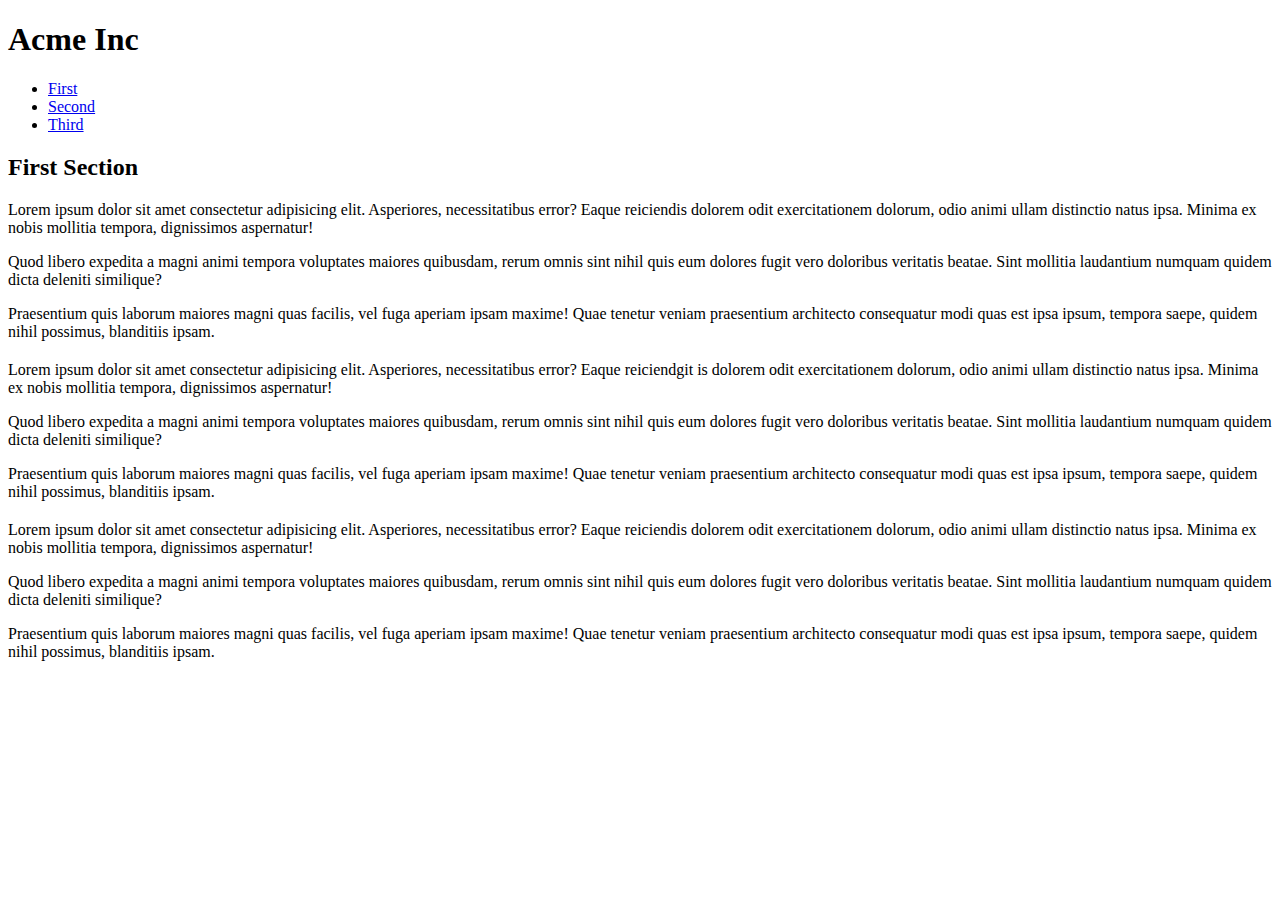
==== index.html @ 521ca311 "lesson Complete" ====
<!DOCTYPE html>
<html lang="en">

  <head>
    <meta charset="UTF-8" />
    <meta name="viewport" content="width=device-width, initial-scale=1.0" />
    <title>Main CSS Document</title>
    <!-- 
        OLD Syntax - Do not use!
    <style>
      p {
        color: green;
      }
    </style> 
    -->

    <link rel="stylesheet" href="css/main.css" />
  </head>

  <body>
    <header>
      <h1 class="brand">Acme Inc</h1>
      <nav>
        <ul>
          <li><a href="#firstSection">First</a></li>
          <li><a href="#secondSection">Second</a></li>
          <li><a href="#thirdSection">Third</a></li>
        </ul>
      </nav>
    </header>
    <main>
      <section>
        <h2 id="firstSection">First Section</h2>
        <p>
          Lorem ipsum dolor sit amet consectetur adipisicing elit. Asperiores,
          necessitatibus error? Eaque reiciendis dolorem odit exercitationem
          dolorum, odio animi ullam distinctio natus ipsa. Minima ex nobis
          mollitia tempora, dignissimos aspernatur!
        </p>
        <p>
          Quod libero expedita a magni animi tempora voluptates maiores
          quibusdam, rerum omnis sint nihil quis eum dolores fugit vero
          doloribus veritatis beatae. Sint mollitia laudantium numquam quidem
          dicta deleniti similique?
        </p>
        <p>
          Praesentium quis laborum maiores magni quas facilis, vel fuga aperiam
          ipsam maxime! Quae tenetur veniam praesentium architecto consequatur
          modi quas est ipsa ipsum, tempora saepe, quidem nihil possimus,
          blanditiis ipsam.
        </p>
      </section>
      <section>
        <h2 id="secondSection"></h2>
        <p>
          Lorem ipsum dolor sit amet consectetur adipisicing elit. Asperiores,
          necessitatibus error? Eaque reiciendgit is dolorem odit exercitationem
          dolorum, odio animi ullam distinctio natus ipsa. Minima ex nobis
          mollitia tempora, dignissimos aspernatur!
        </p>
        <p>
          Quod libero expedita a magni animi tempora voluptates maiores
          quibusdam, rerum omnis sint nihil quis eum dolores fugit vero
          doloribus veritatis beatae. Sint mollitia laudantium numquam quidem
          dicta deleniti similique?
        </p>
        <p>
          Praesentium quis laborum maiores magni quas facilis, vel fuga aperiam
          ipsam maxime! Quae tenetur veniam praesentium architecto consequatur
          modi quas est ipsa ipsum, tempora saepe, quidem nihil possimus,
          blanditiis ipsam.
        </p>
      </section>
      <section>
        <h2 id="thirdSection"></h2>
        <p>
          Lorem ipsum dolor sit amet consectetur adipisicing elit. Asperiores,
          necessitatibus error? Eaque reiciendis dolorem odit exercitationem
          dolorum, odio animi ullam distinctio natus ipsa. Minima ex nobis
          mollitia tempora, dignissimos aspernatur!
        </p>
        <p>
          Quod libero expedita a magni animi tempora voluptates maiores
          quibusdam, rerum omnis sint nihil quis eum dolores fugit vero
          doloribus veritatis beatae. Sint mollitia laudantium numquam quidem
          dicta deleniti similique?
        </p>
        <p>
          Praesentium quis laborum maiores magni quas facilis, vel fuga aperiam
          ipsam maxime! Quae tenetur veniam praesentium architecto consequatur
          modi quas est ipsa ipsum, tempora saepe, quidem nihil possimus,
          blanditiis ipsam.
        </p>
      </section>
    </main>
  </body>

</html>
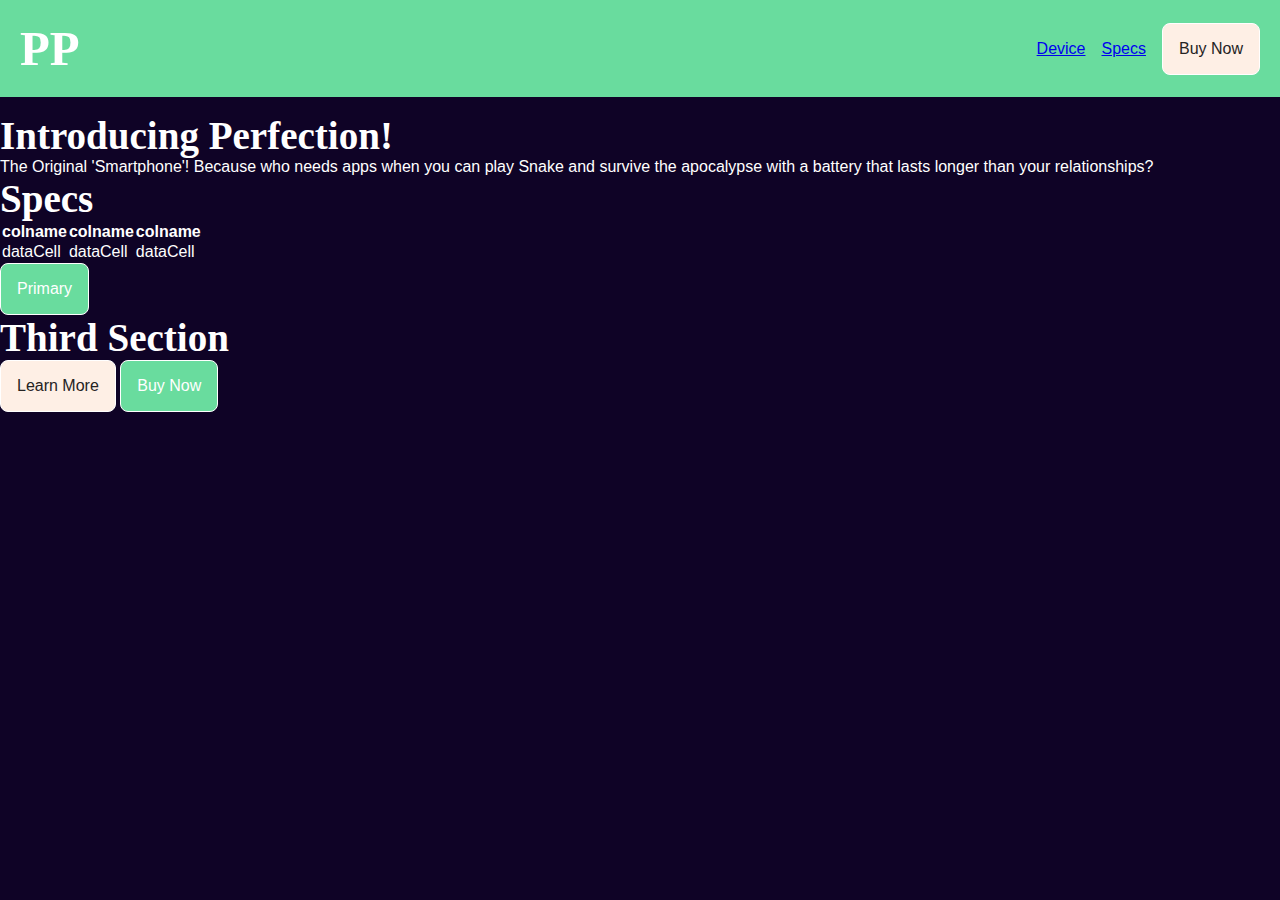
==== commit 39708fa4: "lesson 3 over" ====
--- a/index.html
+++ b/index.html
@@ -4,93 +4,62 @@
   <head>
     <meta charset="UTF-8" />
     <meta name="viewport" content="width=device-width, initial-scale=1.0" />
-    <title>Main CSS Document</title>
-    <!-- 
-        OLD Syntax - Do not use!
-    <style>
-      p {
-        color: green;
-      }
-    </style> 
-    -->
-
+    <title>Perfect Phone</title>
     <link rel="stylesheet" href="css/main.css" />
   </head>
 
   <body>
     <header>
-      <h1 class="brand">Acme Inc</h1>
+      <h1 class="brand">PP</h1>
       <nav>
         <ul>
-          <li><a href="#firstSection">First</a></li>
-          <li><a href="#secondSection">Second</a></li>
-          <li><a href="#thirdSection">Third</a></li>
+          <li><a href="#deviceSection">Device</a></li>
+          <li><a href="#specsSection">Specs</a></li>
+          <li><a class="button primary" href="#salesSection">Buy Now</a></li>
         </ul>
       </nav>
     </header>
     <main>
       <section>
-        <h2 id="firstSection">First Section</h2>
+        <h2 id="deviceSection">
+          Introducing Perfection!
+        </h2>
         <p>
-          Lorem ipsum dolor sit amet consectetur adipisicing elit. Asperiores,
-          necessitatibus error? Eaque reiciendis dolorem odit exercitationem
-          dolorum, odio animi ullam distinctio natus ipsa. Minima ex nobis
-          mollitia tempora, dignissimos aspernatur!
+          The Original 'Smartphone'! Because who needs apps when you can play Snake and survive the
+          apocalypse with a battery that lasts longer than your relationships?
         </p>
-        <p>
-          Quod libero expedita a magni animi tempora voluptates maiores
-          quibusdam, rerum omnis sint nihil quis eum dolores fugit vero
-          doloribus veritatis beatae. Sint mollitia laudantium numquam quidem
-          dicta deleniti similique?
-        </p>
-        <p>
-          Praesentium quis laborum maiores magni quas facilis, vel fuga aperiam
-          ipsam maxime! Quae tenetur veniam praesentium architecto consequatur
-          modi quas est ipsa ipsum, tempora saepe, quidem nihil possimus,
-          blanditiis ipsam.
-        </p>
+
+        <!-- toolbars, non-descript buttons -->
       </section>
       <section>
-        <h2 id="secondSection"></h2>
-        <p>
-          Lorem ipsum dolor sit amet consectetur adipisicing elit. Asperiores,
-          necessitatibus error? Eaque reiciendgit is dolorem odit exercitationem
-          dolorum, odio animi ullam distinctio natus ipsa. Minima ex nobis
-          mollitia tempora, dignissimos aspernatur!
-        </p>
-        <p>
-          Quod libero expedita a magni animi tempora voluptates maiores
-          quibusdam, rerum omnis sint nihil quis eum dolores fugit vero
-          doloribus veritatis beatae. Sint mollitia laudantium numquam quidem
-          dicta deleniti similique?
-        </p>
-        <p>
-          Praesentium quis laborum maiores magni quas facilis, vel fuga aperiam
-          ipsam maxime! Quae tenetur veniam praesentium architecto consequatur
-          modi quas est ipsa ipsum, tempora saepe, quidem nihil possimus,
-          blanditiis ipsam.
-        </p>
+        <h2 id="specsSection">Specs</h2>
+        <table>
+          <thead>
+            <tr>
+              <th>colname</th>
+              <th>colname</th>
+              <th>colname</th>
+            </tr>
+          </thead>
+          <tbody>
+            <tr>
+              <td>dataCell</td>
+              <td>dataCell</td>
+              <td>dataCell</td>
+            </tr>
+          </tbody>
+        </table>
+        <!-- Used for confims actions, "Save", CTA -->
+        <a class="button primary" href="#">Primary</a>
       </section>
-      <section>
-        <h2 id="thirdSection"></h2>
-        <p>
-          Lorem ipsum dolor sit amet consectetur adipisicing elit. Asperiores,
-          necessitatibus error? Eaque reiciendis dolorem odit exercitationem
-          dolorum, odio animi ullam distinctio natus ipsa. Minima ex nobis
-          mollitia tempora, dignissimos aspernatur!
-        </p>
-        <p>
-          Quod libero expedita a magni animi tempora voluptates maiores
-          quibusdam, rerum omnis sint nihil quis eum dolores fugit vero
-          doloribus veritatis beatae. Sint mollitia laudantium numquam quidem
-          dicta deleniti similique?
-        </p>
-        <p>
-          Praesentium quis laborum maiores magni quas facilis, vel fuga aperiam
-          ipsam maxime! Quae tenetur veniam praesentium architecto consequatur
-          modi quas est ipsa ipsum, tempora saepe, quidem nihil possimus,
-          blanditiis ipsam.
-        </p>
+      <section aria-label="Buy Now">
+        <h2 id="salesSection">Third Section</h2>
+        <!-- LogOut,  -->
+        <div class="buttonWrapper">
+
+          <button class="button secondary" data-fave="true">Learn More</button>
+          <button class="button primary" data-fave="true">Buy Now</button>
+        </div>
       </section>
     </main>
   </body>
--- a/css/main.css
+++ b/css/main.css
@@ -0,0 +1,124 @@
+:root {
+  --headerFont: "Crete Round", serif;
+  --bodyFont: "Poppins", sans-serif;
+  /* colors */
+  /* background */
+  --backgroundColor: #0f0326;
+  --onBackgroundColor: #ffffff;
+
+  /* surface */
+  --surfaceColor: #252323;
+  --onSurfaceColor: #ffffff;
+
+  /* accent */
+  --primaryAccentColor: #69dc9e;
+  --secondaryAccentColor: #feefe5;
+
+  /* sizies */
+  --scalingFactor: 1.25;
+
+  --sizeXS: 1rem;
+  --sizeSM: calc(var(--sizeXS) * var(--scalingFactor));
+  --sizeMD: calc(var(--sizeSM) * var(--scalingFactor)); /* h4 */
+  --sizeLG: calc(var(--sizeMD) * var(--scalingFactor)); /* h3 */
+  --sizeXL: calc(var(--sizeLG) * var(--scalingFactor)); /* h2 */
+  --sizeXXL: calc(var(--sizeXL) * var(--scalingFactor)); /* h1 */
+}
+
+.dark {
+  /* colors */
+  /* background */
+  --backgroundColor: #8f5cee;
+  --onBackgroundColor: #000000;
+
+  /* surface */
+  --surfaceColor: #0f0326;
+  --onSurfaceColor: #ffffff;
+
+  /* accent */
+
+  --primaryAccentColor: #69dc9e;
+  --secondaryAccentColor: #feefe5;
+}
+
+* {
+  box-sizing: border-box;
+  margin: 0;
+  padding: 0;
+}
+
+body {
+  display: flex;
+  flex-direction: column;
+  background-color: var(--backgroundColor);
+  color: var(--onBackgroundColor);
+  min-height: 100svh;
+  font-size: 16px;
+  gap: 1rem;
+  font-family: var(--bodyFont);
+}
+
+h1,
+h2,
+h3,
+h4 {
+  font-family: var(--headerFont);
+}
+
+h1 {
+  font-size: var(--sizeXXL);
+}
+h2 {
+  font-size: var(--sizeXL);
+}
+h3 {
+  font-size: var(--sizeLG);
+}
+h4 {
+  font-size: var(--sizeMD);
+}
+
+header * {
+  display: flex;
+}
+
+header {
+  display: flex;
+  flex-direction: row;
+  justify-content: space-between;
+  align-items: center;
+  padding: var(--sizeSM);
+  background-color: var(--primaryAccentColor);
+}
+header nav ul {
+  align-items: center;
+  gap: 1rem;
+}
+header nav .button {
+  --primaryAccentColor: var(--secondaryAccentColor);
+  color: var(--surfaceColor);
+}
+
+.button {
+  display: inline-block;
+  cursor: pointer;
+  text-decoration: none;
+  color: var(--onSurfaceColor);
+  background-color: var(--surfaceColor);
+  border-radius: 0.5rem;
+
+  /* box-sizing: border-box; */
+  border: 1px solid var(--onSurfaceColor);
+  padding: 1rem;
+  margin: 0;
+  font-size: 1rem;
+}
+
+.button.primary {
+  background-color: var(--primaryAccentColor);
+}
+
+.button.secondary {
+  background-color: var(--secondaryAccentColor);
+  color: var(--surfaceColor);
+}
